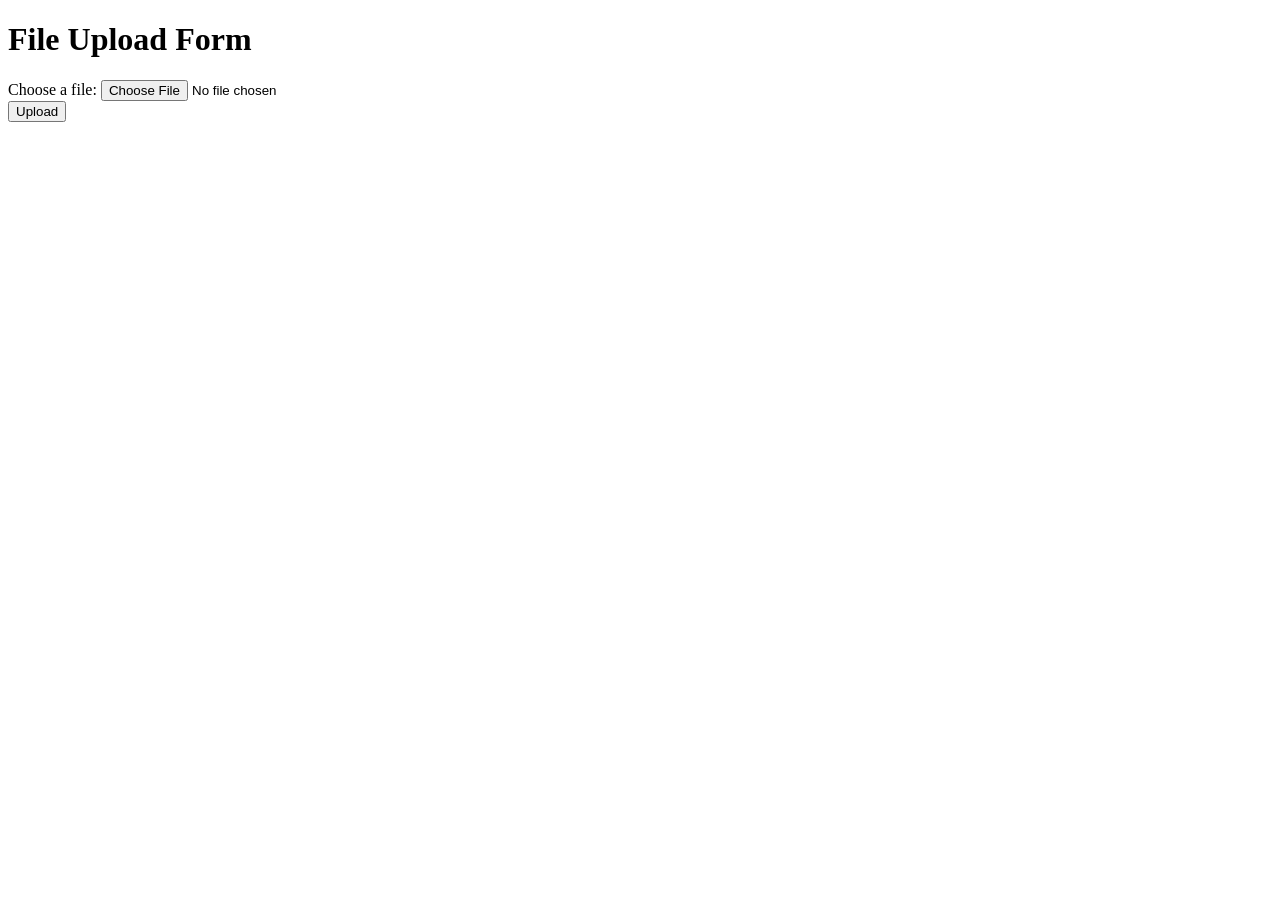
==== public/upload.html @ 8d84b547 "." ====
<!DOCTYPE html>
<html lang="en">
<head>
    <meta charset="UTF-8">
    <meta name="viewport" content="width=device-width, initial-scale=1.0">
    <title>File Upload</title>
</head>
<body>
    <h1>File Upload Form</h1>

    <form action="/" method="post" enctype="multipart/form-data">
        <label for="fileInput">Choose a file:</label>
        <input type="file" id="fileInput" name="uploadedFile" accept=".png, .txt, .pdf, .docx"><!-- Add accepted file types if necessary -->
        <br>
        <input type="submit" value="Upload">
    </form>

</body>
</html>
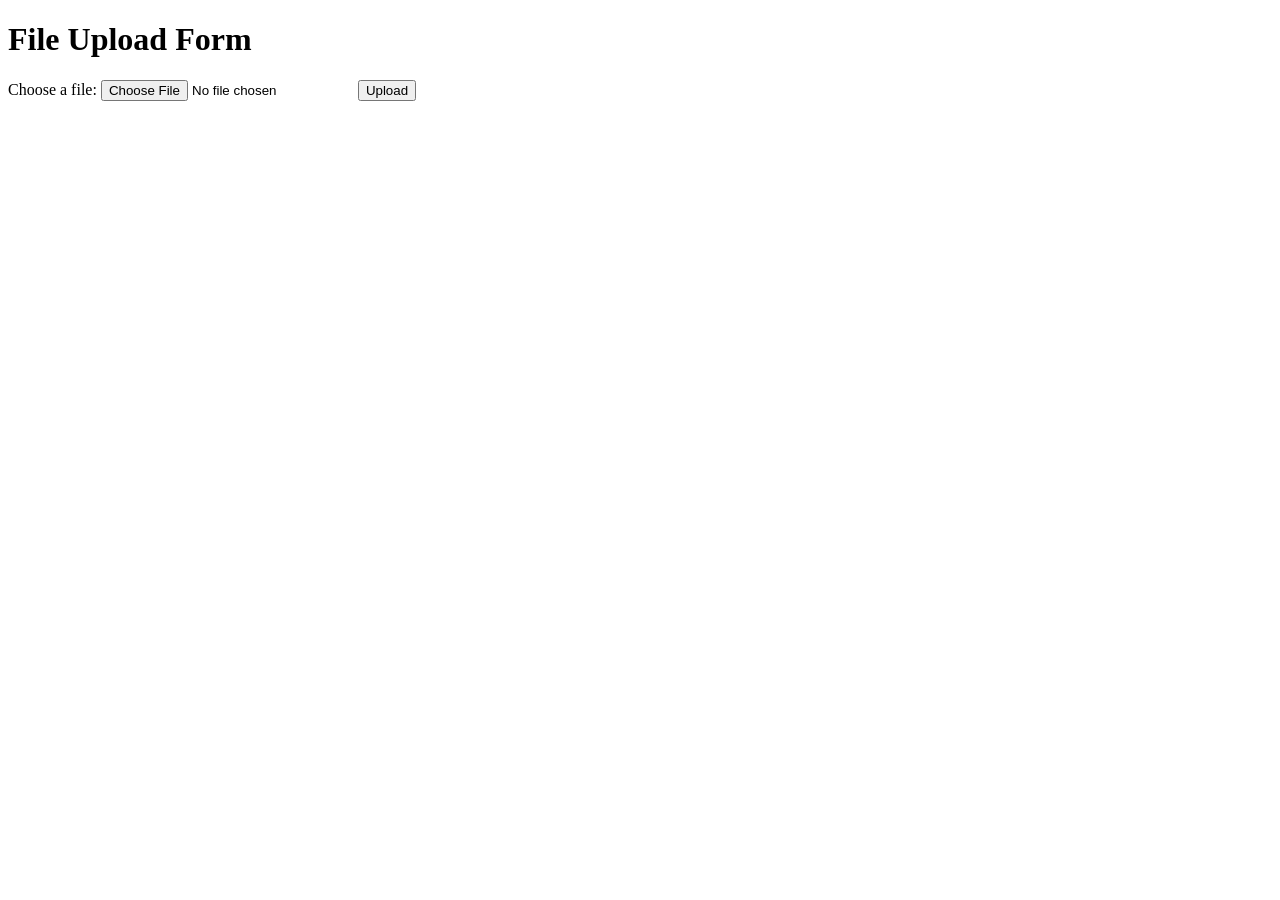
==== commit 69d2b867: "done" ====
--- a/public/upload.html
+++ b/public/upload.html
@@ -1,19 +1,19 @@
 <!DOCTYPE html>
 <html lang="en">
-<head>
-    <meta charset="UTF-8">
-    <meta name="viewport" content="width=device-width, initial-scale=1.0">
-    <title>File Upload</title>
-</head>
-<body>
-    <h1>File Upload Form</h1>
+	<head>
+		<meta charset="UTF-8">
+		<meta name="viewport" content="width=device-width, initial-scale=1.0">
+		<title>File Upload</title>
+	</head>
+	<body>
+		<h1>File Upload Form</h1>
 
-    <form action="/" method="post" enctype="multipart/form-data">
-        <label for="fileInput">Choose a file:</label>
-        <input type="file" id="fileInput" name="uploadedFile" accept=".png, .txt, .pdf, .docx"><!-- Add accepted file types if necessary -->
-        <br>
-        <input type="submit" value="Upload">
-    </form>
+		<form method="post" enctype="multipart/form-data">
+			<label for="fileInput">Choose a file:</label>
+			<input type="file" id="fileInput" name="uploadedFile"
+			<br>
+			<input type="submit" value="Upload">
+		</form>
 
-</body>
+	</body>
 </html>
